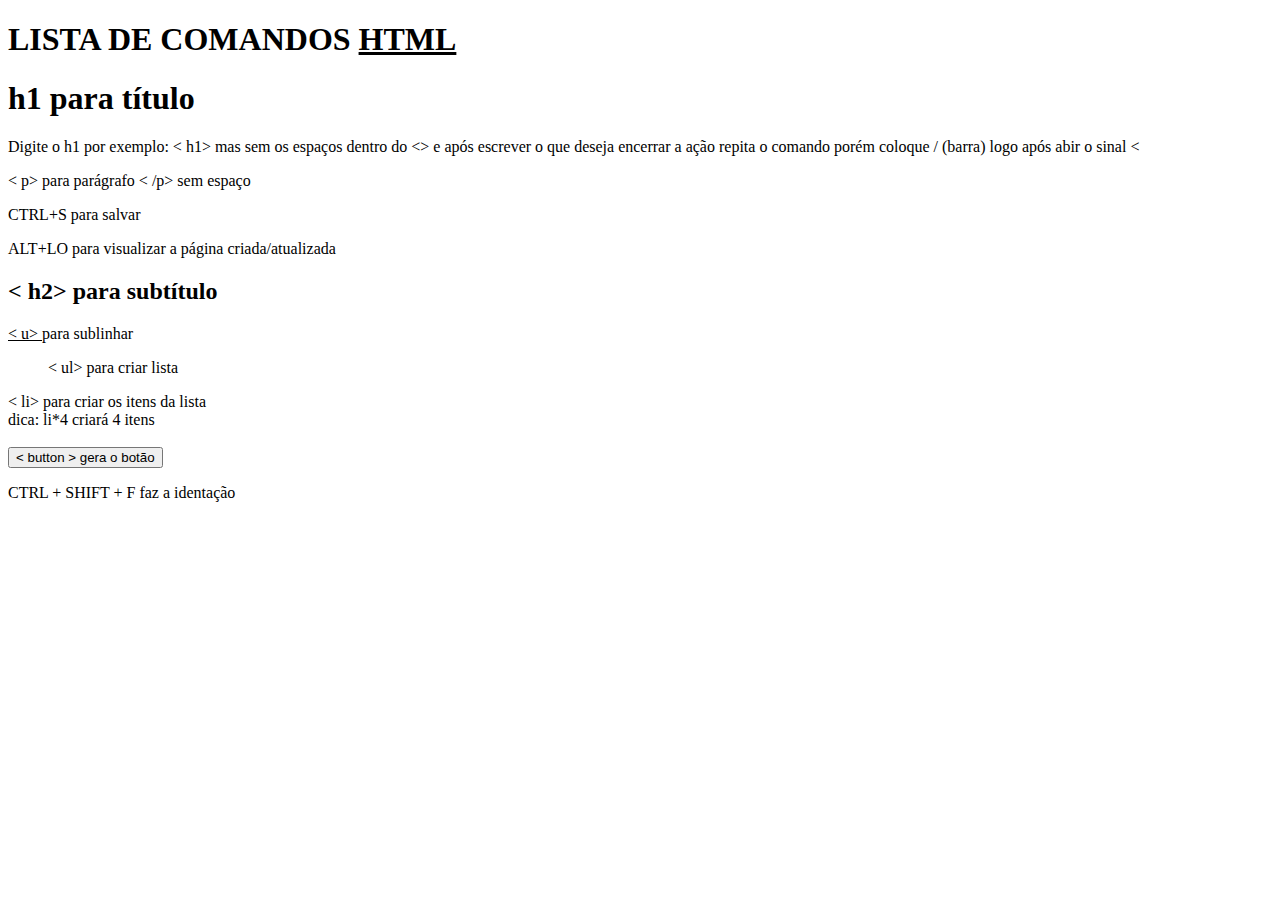
==== Tutorial HTML.html @ 0c2a41fa "Add files via upload" ====
<!DOCTYPE html>
<html lang="pt">

<head>
    <meta charset="UTF-8">
    <meta name="viewport" content="width=device-width, initial-scale=1.0">
    <title>Tutorial HTML</title>
</head>

<body>
    <h1>LISTA DE COMANDOS <u>HTML</u></h1>
    <h1>h1 para título</h1>
    Digite o h1 por exemplo: < h1> mas sem os espaços dentro do <> e após escrever o que deseja encerrar a ação repita o comando porém coloque / (barra) logo após abir o sinal < 
        <p>
            < p> para parágrafo < /p> sem espaço
        </p>
        <p> CTRL+S para salvar</p>
        <P>ALT+LO para visualizar a página criada/atualizada</P>

        <H2>
            < h2> para subtítulo
        </H2>
        <U>
            < u>
        </u>para sublinhar</U>
        <ul>
            < ul> para criar lista
        </ul>
        <li>
            < li> para criar os itens da lista
        </li>
        <li>dica: li*4 criará 4 itens </li>
        <li></li>
        </li>
        </ul>
        <button> < button > gera o botão</button>
</body>
<p>CTRL + SHIFT + F faz a identação</p>
</html>
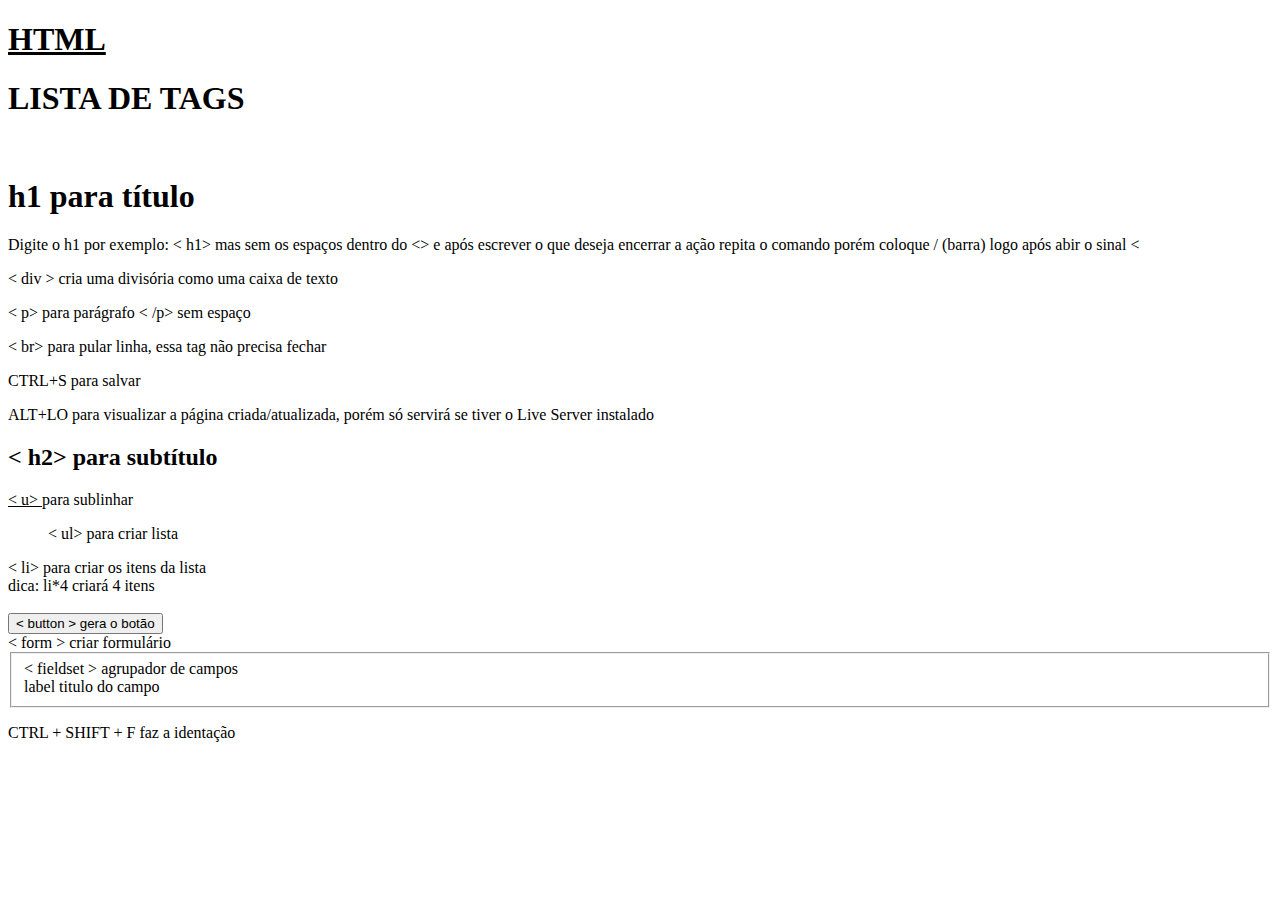
==== commit 388f0331: "LIve Server" ====
--- a/Tutorial HTML.html
+++ b/Tutorial HTML.html
@@ -8,21 +8,28 @@
 </head>
 
 <body>
-    <h1>LISTA DE COMANDOS <u>HTML</u></h1>
-    <h1>h1 para título</h1>
+    <div>
+    <h1><u>HTML</u></h1>
+    <h1>LISTA DE TAGS </h1>
+   <br>
+</div>
+<div> 
+<h1>h1 para título</h1>
     Digite o h1 por exemplo: < h1> mas sem os espaços dentro do <> e após escrever o que deseja encerrar a ação repita o comando porém coloque / (barra) logo após abir o sinal < 
-        <p>
-            < p> para parágrafo < /p> sem espaço
-        </p>
-        <p> CTRL+S para salvar</p>
-        <P>ALT+LO para visualizar a página criada/atualizada</P>
-
+      <p> < div > cria uma divisória como uma caixa de texto</p>  
+    <p> < p> para parágrafo < /p> sem espaço         </p>
+    <p> < br> para pular linha, essa tag não precisa fechar</p>
+        <p>CTRL+S para salvar</p>
+        <P>ALT+LO para visualizar a página criada/atualizada, porém só servirá se tiver o Live Server instalado</P>
+    </div>  
+    <div>
         <H2>
             < h2> para subtítulo
         </H2>
         <U>
             < u>
         </u>para sublinhar</U>
+    </div>
         <ul>
             < ul> para criar lista
         </ul>
@@ -34,6 +41,14 @@
         </li>
         </ul>
         <button> < button > gera o botão</button>
+        <form> < form > criar formulário
+        <fieldset> < fieldset > agrupador de campos
+            <div>
+                <label> label titulo do campo </label> 
+            </div>
+        </fieldset>
+        
+        </form>
 </body>
 <p>CTRL + SHIFT + F faz a identação</p>
-</html>+</html>
